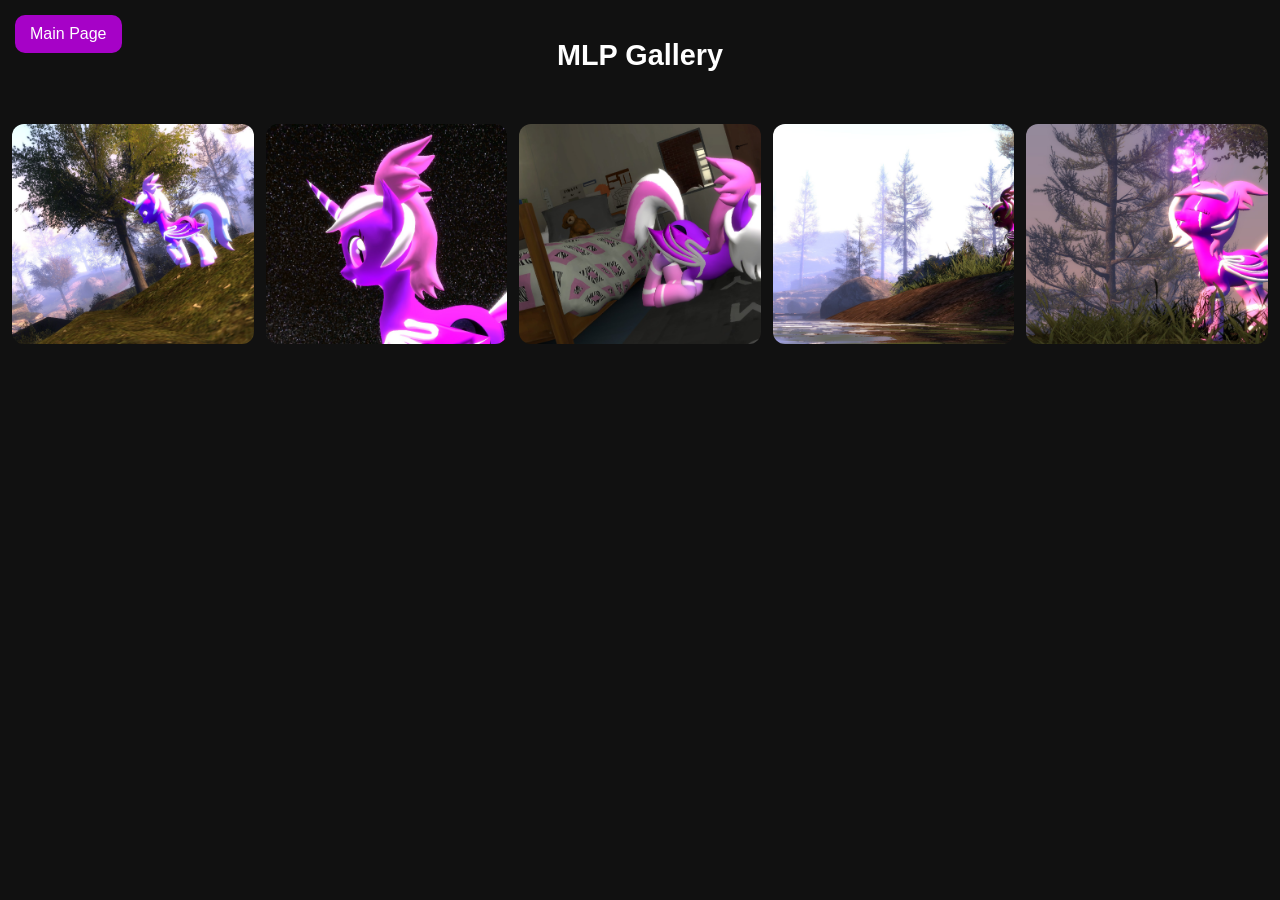
==== mlp galeria/index.html @ 1f10d60f "Add files via upload" ====
<!DOCTYPE html>
<html lang="hu">

<head>
  <meta charset="UTF-8">
  <title>MLP Gallery</title>
  <link rel="stylesheet" href="style.css">
</head>

<body>

  <h1>MLP Gallery</h1>

  <div class="gallery hidden" id="gallery">
    <img src="photom/1.jpg">
    <img src="photom/2.jpg">
    <img src="photom/3.jpg">
    <img src="photom/4.jpg">
    <img src="photom/6.jpg">
  </div>

  <a href="../index.html" class="back-btn">Main Page</a>

  <div id="lightbox" class="lightbox">
    <span class="close">&times;</span>

    <img id="lightbox-img">

    <button class="prev">&#10094;</button>
    <button class="next">&#10095;</button>
  </div>

  <script src="script.js"></script>
</body>

</html>
---- mlp galeria/style.css ----
body {
  margin: 0;
  font-family: Arial, sans-serif;
  background: #111;
  color: white;
}

h1 {
  text-align: center;
  padding: 20px;
  font-size: 1.8rem;
}

/* GALÉRIA GRID */
.gallery {
  display: grid;
  grid-template-columns: repeat(auto-fit, minmax(220px, 1fr));
  gap: 12px;
  padding: 12px;
}

/* KÉPEK */
.gallery img {
  width: 100%;
  height: 220px;
  object-fit: cover;
  border-radius: 12px;

  opacity: 0;
  transform: translateY(20px);
  animation: fadeIn 0.6s ease forwards;

  transition: transform 0.3s ease, opacity 0.3s ease;
  cursor: pointer;
}

/* hover (csak desktopon igazán látványos) */
.gallery img:hover {
  transform: scale(1.04);
  opacity: 0.9;
}

/* animáció */
@keyframes fadeIn {
  to {
    opacity: 1;
    transform: translateY(0);
  }
}

/* stagger animáció */
.gallery img:nth-child(1) {
  animation-delay: 0.1s;
}

.gallery img:nth-child(2) {
  animation-delay: 0.2s;
}

.gallery img:nth-child(3) {
  animation-delay: 0.3s;
}

.gallery img:nth-child(4) {
  animation-delay: 0.4s;
}

.gallery img:nth-child(5) {
  animation-delay: 0.5s;
}

.gallery img:nth-child(6) {
  animation-delay: 0.6s;
}

.gallery img:nth-child(7) {
  animation-delay: 0.7s;
}

.gallery img:nth-child(8) {
  animation-delay: 0.8s;
}

.gallery img:nth-child(9) {
  animation-delay: 0.9s;
}

.gallery img:nth-child(10) {
  animation-delay: 1.0s;
}

.gallery img:nth-child(11) {
  animation-delay: 1.1s;
}

.gallery img:nth-child(12) {
  animation-delay: 1.2s;
}

.gallery img:nth-child(13) {
  animation-delay: 1.3s;
}

.gallery img:nth-child(14) {
  animation-delay: 1.4s;
}

.gallery img:nth-child(15) {
  animation-delay: 1.5s;
}

.gallery img:nth-child(16) {
  animation-delay: 1.6s;
}

.gallery img:nth-child(17) {
  animation-delay: 1.7s;
}

.gallery img:nth-child(18) {
  animation-delay: 1.8s;
}

.gallery img:nth-child(19) {
  animation-delay: 1.9s;
}







/* 📱 MOBIL OPTIMALIZÁLÁS */
@media (max-width: 600px) {
  h1 {
    font-size: 1.4rem;
    padding: 15px;
  }

  .gallery {
    grid-template-columns: repeat(2, 1fr);
    /* 2 oszlop mobilon */
    gap: 8px;
    padding: 8px;
  }

  .gallery img {
    height: 160px;
    /* kisebb képek telefonon */
    border-radius: 10px;
  }
}

/* 📱 EXTRA KIS TELEFON (opcionális) */
@media (max-width: 400px) {
  .gallery {
    grid-template-columns: 1fr;
    /* 1 oszlop nagyon kis kijelzőn */
  }

  .gallery img {
    height: 200px;
  }
}

/* ===== LIGHTBOX ===== */

.back-btn {
  position: fixed;
  top: 15px;
  left: 15px;
  background: #a602c7;
  color: #fff;
  text-decoration: none;
  padding: 10px 15px;
  border-radius: 10px;
  z-index: 1001;
}

.lightbox {
  display: none;
  position: fixed;
  inset: 0;
  background: rgba(0, 0, 0, .95);
  justify-content: center;
  align-items: center;
  z-index: 9999;
}

.lightbox img {
  max-width: 95%;
  max-height: 90%;
  object-fit: contain;
}

.close {
  position: absolute;
  top: 20px;
  right: 25px;
  color: white;
  font-size: 45px;
  cursor: pointer;
}

.prev,
.next {
  position: absolute;
  top: 50%;
  transform: translateY(-50%);
  background: none;
  border: none;
  color: white;
  font-size: 45px;
  cursor: pointer;
}

.prev {
  left: 20px;
}

.next {
  right: 20px;
}
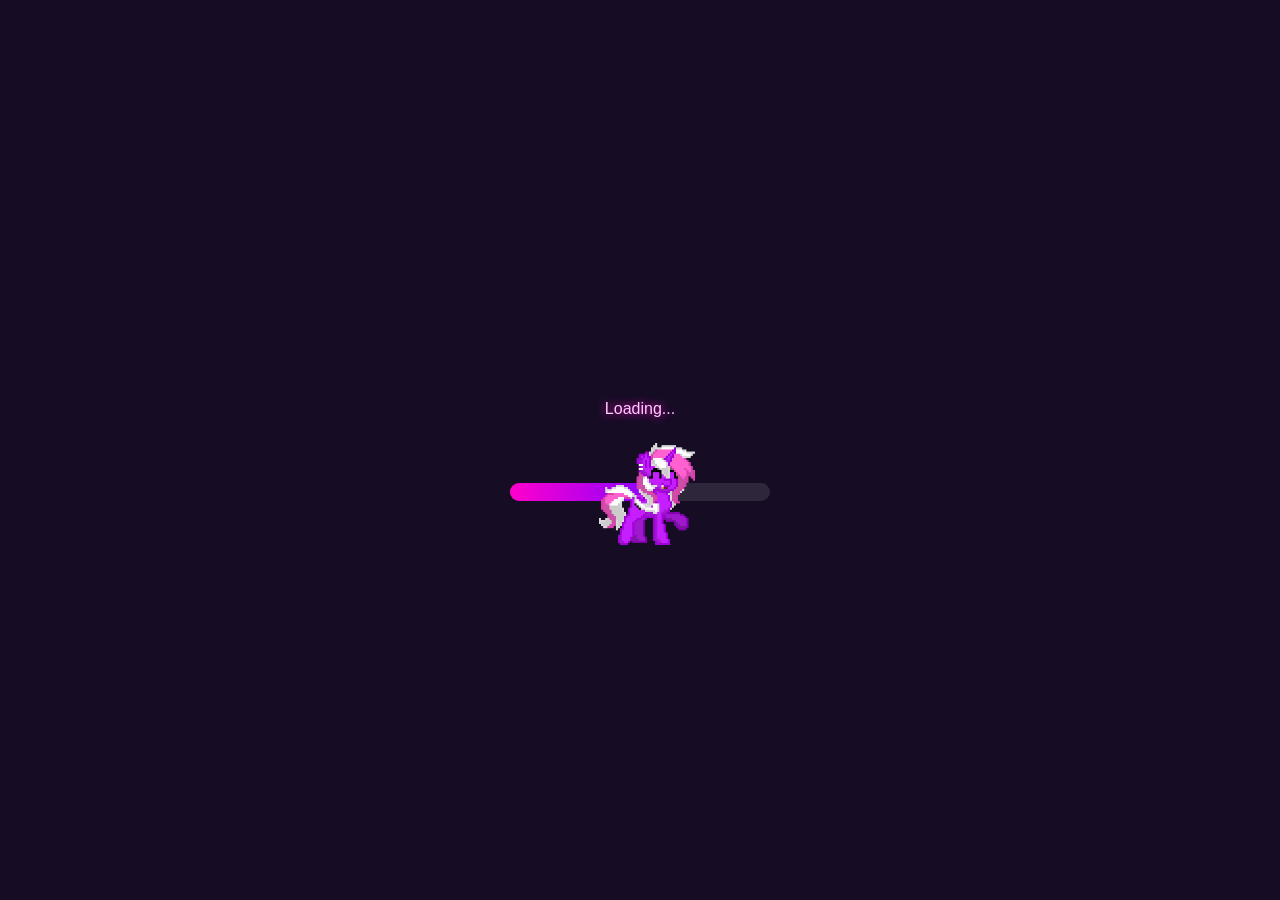
==== commit 7da6f0ab: "Add files via upload" ====
--- a/mlp galeria/index.html
+++ b/mlp galeria/index.html
@@ -1,36 +1,30 @@
-<!DOCTYPE html>
-<html lang="hu">
-
-<head>
-  <meta charset="UTF-8">
-  <title>MLP Gallery</title>
-  <link rel="stylesheet" href="style.css">
-</head>
-
-<body>
-
-  <h1>MLP Gallery</h1>
-
-  <div class="gallery hidden" id="gallery">
-    <img src="photom/1.jpg">
-    <img src="photom/2.jpg">
-    <img src="photom/3.jpg">
-    <img src="photom/4.jpg">
-    <img src="photom/6.jpg">
-  </div>
-
-  <a href="../index.html" class="back-btn">Main Page</a>
-
-  <div id="lightbox" class="lightbox">
-    <span class="close">&times;</span>
-
-    <img id="lightbox-img">
-
-    <button class="prev">&#10094;</button>
-    <button class="next">&#10095;</button>
-  </div>
-
-  <script src="script.js"></script>
-</body>
-
-</html>+<!DOCTYPE html>
+<html lang="en">
+<head>
+  <meta charset="UTF-8">
+  <meta name="viewport" content="width=device-width, initial-scale=1.0">
+  <title>MLP Gallery</title>
+  <link rel="stylesheet" href="../gallery.css">
+  <link rel="stylesheet" href="../navigation.css">
+  <link rel="stylesheet" href="../gallery-theme.css">
+  <link rel="stylesheet" href="loader.css">
+  <script src="../gallery.js" defer></script>
+</head>
+<body>
+  <script src="loader.js"></script>
+  <nav class="site-nav" aria-label="Main navigation">
+    <a class="site-nav__home" href="../index.html"><span aria-hidden="true">&larr;</span> Back to main menu</a>
+  </nav>
+  <main>
+    <h1>MLP Gallery</h1>
+    <p class="gallery-help">Open a photo! Use the arrow buttons or swipe to browse. Pinch, double-tap, or press + to zoom.</p>
+    <div class="gallery" id="gallery">
+    <a class="gallery-item" href="optimized/1.jpg" data-original="photom/1.jpg" aria-label="Open MLP Gallery photo 1"><img src="optimized/1-thumb.jpg" width="480" height="270" alt="MLP Gallery – photo 1" loading="eager" decoding="async"></a>
+    <a class="gallery-item" href="optimized/2.jpg" data-original="photom/2.jpg" aria-label="Open MLP Gallery photo 2"><img src="optimized/2-thumb.jpg" width="480" height="270" alt="MLP Gallery – photo 2" loading="eager" decoding="async"></a>
+    <a class="gallery-item" href="optimized/3.jpg" data-original="photom/3.jpg" aria-label="Open MLP Gallery photo 3"><img src="optimized/3-thumb.jpg" width="480" height="270" alt="MLP Gallery – photo 3" loading="lazy" decoding="async"></a>
+    <a class="gallery-item" href="optimized/4.jpg" data-original="photom/4.jpg" aria-label="Open MLP Gallery photo 4"><img src="optimized/4-thumb.jpg" width="480" height="270" alt="MLP Gallery – photo 4" loading="lazy" decoding="async"></a>
+    <a class="gallery-item" href="optimized/6.jpg" data-original="photom/6.jpg" aria-label="Open MLP Gallery photo 5"><img src="optimized/6-thumb.jpg" width="480" height="270" alt="MLP Gallery – photo 5" loading="lazy" decoding="async"></a>
+    </div>
+  </main>
+</body>
+</html>
--- a/gallery.css
+++ b/gallery.css
@@ -0,0 +1,26 @@
+* { box-sizing: border-box; }
+body { margin: 0; background: #111; color: #fff; font-family: 'Segoe UI', sans-serif; }
+h1 { text-align: center; padding: 0 16px; font-size: clamp(1.5rem, 4vw, 2rem); }
+.gallery-help { max-width: 700px; margin: 16px auto 24px; padding: 0 16px; text-align: center; line-height: 1.6; color: #ddd; }
+.gallery { display: grid; grid-template-columns: repeat(auto-fit, minmax(min(100%, 220px), 1fr)); gap: 12px; padding: 12px; max-width: 1440px; margin: auto; }
+.gallery-item { display: block; border-radius: 12px; overflow: hidden; background: #29202d; }
+.gallery-item img { display: block; width: 100%; height: 220px; object-fit: cover; }
+.gallery-item:focus-visible, .viewer button:focus-visible, .viewer a:focus-visible { outline: 3px solid #fff; outline-offset: 3px; }
+body.viewer-open { overflow: hidden; }
+.viewer { position: fixed; inset: 0; margin: auto; width: 100%; max-width: none; height: 100%; height: 100dvh; max-height: none; padding: 0; border: 0; background: #101014; color: #fff; overscroll-behavior: contain; }
+.viewer[open] { display: flex; flex-direction: column; }
+.viewer::backdrop { background: #101014; }
+.viewer-toolbar, .viewer-footer { display: flex; align-items: center; justify-content: center; flex-wrap: wrap; gap: 8px; padding: 8px 12px; flex-shrink: 0; }
+.viewer-toolbar { padding-top: max(8px, env(safe-area-inset-top)); }
+.viewer-footer { padding-bottom: max(8px, env(safe-area-inset-bottom)); }
+.viewer button, .viewer a { display: inline-flex; justify-content: center; align-items: center; min-width: 44px; min-height: 44px; padding: 8px 12px; border: 1px solid #74637d; border-radius: 10px; color: #fff; background: #34223f; font: inherit; text-decoration: none; cursor: pointer; }
+.viewer button:disabled { opacity: .45; cursor: default; }
+.viewer-stage { position: relative; flex: 1; min-height: 0; overflow: hidden; touch-action: none; user-select: none; -webkit-user-select: none; cursor: grab; }
+.viewer-stage:active { cursor: grabbing; }
+.viewer-image { position: absolute; left: 50%; top: 50%; max-width: none; max-height: none; object-fit: contain; transform-origin: center; pointer-events: none; -webkit-user-drag: none; }
+.viewer-image[hidden] { display: none; }
+.viewer-status { position: absolute; inset: 0; display: flex; align-items: center; justify-content: center; text-align: center; padding: 24px; pointer-events: none; }
+.viewer-hint { margin: 0; padding: 4px 12px; color: #ccc; text-align: center; font-size: .85rem; }
+.viewer-counter { min-width: 60px; text-align: center; }
+@media (max-width: 600px) { .gallery { grid-template-columns: repeat(2, minmax(0, 1fr)); gap: 8px; padding: 8px; } .gallery-item img { height: 160px; } }
+@media (max-width: 360px) { .gallery { grid-template-columns: 1fr; } }
--- a/navigation.css
+++ b/navigation.css
@@ -0,0 +1,39 @@
+.site-nav {
+    position: relative;
+    z-index: 1000;
+    padding: 16px;
+    padding: max(16px, env(safe-area-inset-top)) max(16px, env(safe-area-inset-right)) 16px max(16px, env(safe-area-inset-left));
+}
+
+.site-nav__home {
+    box-sizing: border-box;
+    display: inline-flex;
+    align-items: center;
+    justify-content: center;
+    gap: 8px;
+    min-height: 48px;
+    max-width: 100%;
+    padding: 12px 20px;
+    border: 1px solid rgba(255, 255, 255, 0.3);
+    border-radius: 25px;
+    background: #ab00ce;
+    color: #fff;
+    font: 600 1rem / 1.5 'Segoe UI', sans-serif;
+    text-decoration: none;
+    overflow-wrap: anywhere;
+}
+
+.site-nav__home:focus-visible {
+    outline: 3px solid #fff;
+    outline-offset: 4px;
+}
+
+@media (hover: hover) {
+    .site-nav__home:hover {
+        background: #8700a3;
+    }
+}
+
+.site-nav__home:active {
+    background: #74008c;
+}
--- a/gallery-theme.css
+++ b/gallery-theme.css
@@ -0,0 +1,74 @@
+/* Shared appearance for all three galleries. */
+body {
+    min-height: 100vh;
+    background: radial-gradient(ellipse at top, #302039 0, #151118 65%);
+}
+
+main {
+    padding-bottom: 32px;
+}
+
+h1 {
+    margin: 20px 0 12px;
+    letter-spacing: 0.02em;
+}
+
+.gallery-help {
+    color: #d2c5d8;
+}
+
+.gallery {
+    max-width: 1200px;
+    gap: 18px;
+    padding: 16px;
+}
+
+.gallery-item {
+    border: 1px solid #57415f;
+    border-radius: 16px;
+    background: #241b2a;
+    box-shadow: 0 6px 18px rgba(0, 0, 0, 0.18);
+    cursor: zoom-in;
+    transition: border-color 180ms ease, box-shadow 180ms ease;
+}
+
+.gallery-item img {
+    height: auto;
+    aspect-ratio: 1 / 1;
+    object-fit: contain;
+    padding: 10px;
+}
+
+.gallery-item:focus-visible {
+    outline: 3px solid #edc5ff;
+    outline-offset: 4px;
+    border-color: #d49ce9;
+}
+
+@media (hover: hover) {
+    .gallery-item:hover {
+        border-color: #d49ce9;
+        box-shadow: 0 8px 24px rgba(171, 0, 206, 0.18);
+    }
+}
+
+@media (max-width: 600px) {
+    .gallery {
+        gap: 10px;
+        padding: 12px;
+    }
+
+    .gallery-item {
+        border-radius: 12px;
+    }
+
+    .gallery-item img {
+        padding: 6px;
+    }
+}
+
+@media (prefers-reduced-motion: reduce) {
+    .gallery-item {
+        transition: none;
+    }
+}
--- a/mlp galeria/loader.css
+++ b/mlp galeria/loader.css
@@ -0,0 +1,10 @@
+body.pony-loading { overflow: hidden; }
+body.pony-loading > nav, body.pony-loading > main { visibility: hidden; }
+.pony-loader { position: fixed; inset: 0; z-index: 9999; display: grid; place-items: center; background: #160d24; transition: opacity .6s; }
+.pony-loader.fade-out { opacity: 0; pointer-events: none; }
+.pony-loader__card { width: min(260px, 70vw); text-align: center; color: #ffccff; }
+.pony-loader__label { margin-bottom: 65px; text-shadow: 0 0 10px #ff00cc; }
+.pony-loader__track { position: relative; height: 18px; border-radius: 999px; background: rgba(255,255,255,.1); }
+.pony-loader__fill { width: var(--progress, 0%); height: 100%; border-radius: inherit; background: linear-gradient(90deg,#ff00cc,#8a00ff); }
+.pony-loader__pony { position: absolute; top: 50%; left: var(--progress, 0%); transform: translate(-50%, -50%); width: 110px; height: 110px; object-fit: contain; }
+@media (prefers-reduced-motion: reduce) { .pony-loader { transition: none; } }
